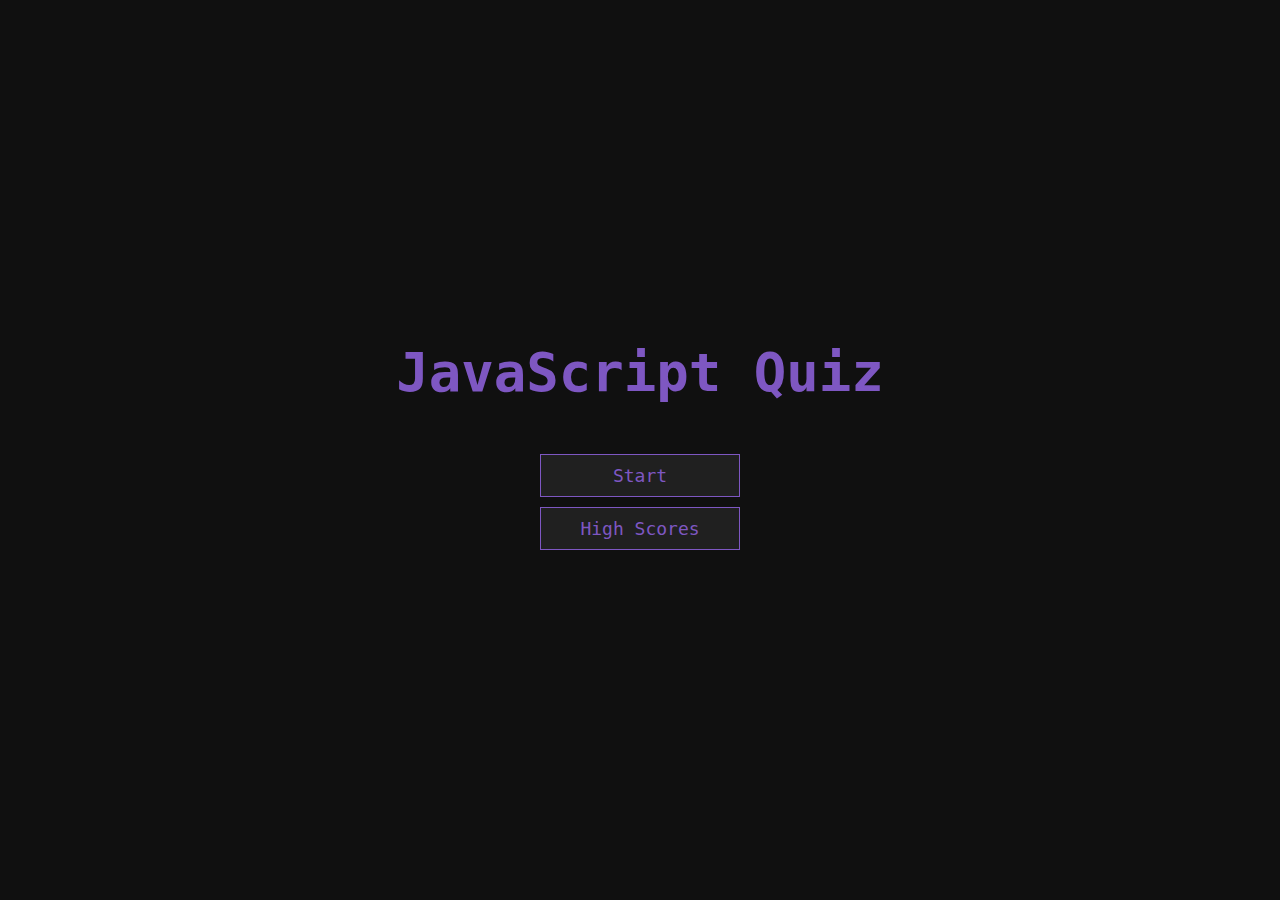
==== index.html @ d9f53cb7 "initial push and start of project" ====
<!DOCTYPE html>
<html lang="en">
<head>
    <meta charset="UTF-8">
    <meta http-equiv="X-UA-Compatible" content="IE=edge">
    <meta name="viewport" content="width=device-width, initial-scale=1.0">
    <title>JavaScript Quiz</title>
    <link rel="stylesheet" href="/style.css">
</head>
<body>
    <div class="container">
        <div id="home" class="flex-center flex-column">
            <h1>JavaScript Quiz</h1>
            <a class="btn" href="/game.html">Start</a>
            <a class="btn" href="/highscores.html">High Scores</a>
        </div>
    </div>
    
</body>
</html>
---- style.css ----
:root {
    background-color:#101010 ;
    font-size: 62.5%;
}

*{
    box-sizing: border-box;
    font-family: OCR A Std, monospace ;
    margin: 0;
    padding: 0;
    color: white;
}

h1,
h2,
h3,
h4 {
    margin-bottom: 1rem;
}

h1 {
    font-size: 5.4rem;
    color: #7e57c2;
    margin-bottom: 5rem;
}

h1 > span {
    font-size: 2.4rem;
    font-weight: 500;
}

h2 {
    font-size: 4.2rem;
    margin-bottom: 4rem;
    font-weight: 700;
    
}

h3 {
    font-size: 2.8rem;
    font-weight: 500;
}

/* UTILITIES */
.container {
    width: 100vw;
    height: 100vh;
    display: flex;
    justify-content: center;
    align-items: center;
    max-width: 80rem;
    margin: 0 auto;
    padding: 2rem;
}

.container > * {
    width: 100%;
}

.flex-column {
    display: flex;
    flex-direction: column;
}

.flex-center {
    justify-content: center;
    align-items: center;
}

.justify-center {
    justify-content: center;
}

.text-center {
    text-align: center;
}

.hidden {
    display: none;
}


/* BUTTONS */
.btn {
    font-size: 1.8rem;
    padding: 1rem 0;
    width: 20rem;
    text-align: center;
    border: 0.1rem solid #7e57c2;
    margin-bottom: 1rem;
    text-decoration: none;
    color: #7e57c2;
    background-color: #202020;
}

.btn:hover {
    cursor: pointer;
    box-shadow: 0 0.4rem 1.4rem 0 rgba(138, 86, 235, 10);
    transform: translateY(-0.35rem);
    transition: transform 150ms;
}

.btn[disabled]:hover {
    cursor: not-allowed;
    box-shadow: none;
    transform: none;
}
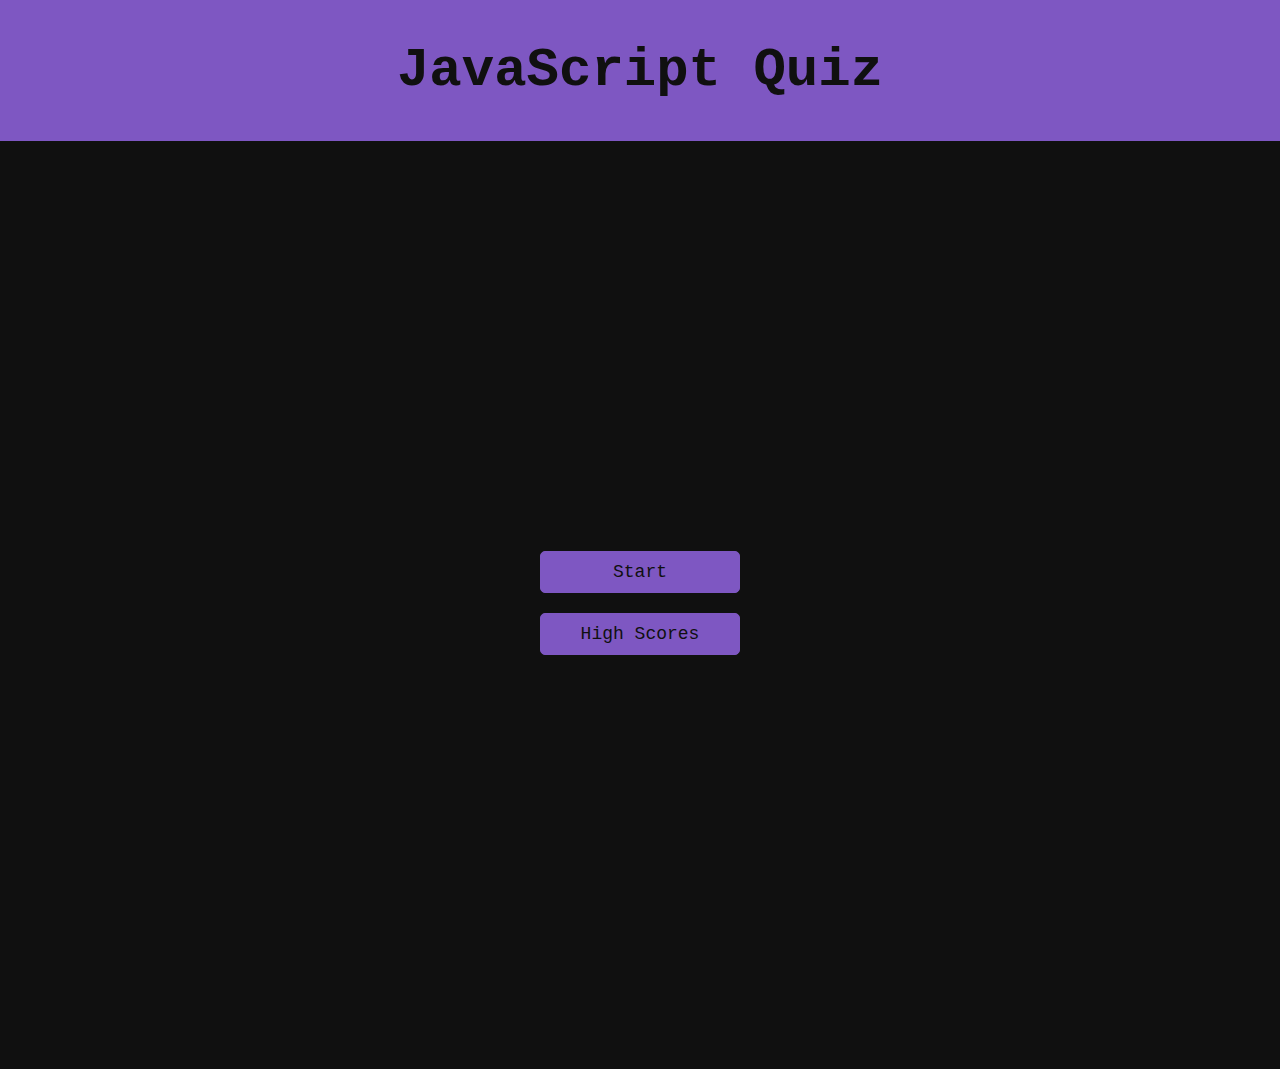
==== commit b057b861: "adding new features and updateing code" ====
--- a/index.html
+++ b/index.html
@@ -5,16 +5,21 @@
     <meta http-equiv="X-UA-Compatible" content="IE=edge">
     <meta name="viewport" content="width=device-width, initial-scale=1.0">
     <title>JavaScript Quiz</title>
-    <link rel="stylesheet" href="/style.css">
+    <link rel="stylesheet" href="./style.css">
 </head>
 <body>
-    <div class="container">
-        <div id="home" class="flex-center flex-column">
-            <h1>JavaScript Quiz</h1>
-            <a class="btn" href="/game.html">Start</a>
-            <a class="btn" href="/highscores.html">High Scores</a>
-        </div>
-    </div>
+    <header>
+
+        <h1>JavaScript Quiz</h1>
+
+    </header>
+
+    <section>
+
+        <a class="btn" href="./quiz.html">Start</a>
+        <a class="btn" href="./scores.html">High Scores</a>
+        
+    </section>
     
 </body>
 </html>--- a/style.css
+++ b/style.css
@@ -11,38 +11,26 @@
     color: white;
 }
 
-h1,
-h2,
-h3,
-h4 {
-    margin-bottom: 1rem;
+h1 {
+    font-size: 5.4rem;
+    color: #101010;
+    background-color: #7e57c2;
+    margin: 0 auto;
+    padding: 4rem;
+    display: flex;
+    flex-direction: column;
+    align-items: center;
 }
 
-h1 {
-    font-size: 5.4rem;
-    color: #7e57c2;
-    margin-bottom: 5rem;
-}
-
-h1 > span {
-    font-size: 2.4rem;
-    font-weight: 500;
-}
-
-h2 {
-    font-size: 4.2rem;
-    margin-bottom: 4rem;
-    font-weight: 700;
+section {
+    display: flex;
+    flex-direction: column;
+    align-items: center;
+    padding: 40em;
     
 }
 
-h3 {
-    font-size: 2.8rem;
-    font-weight: 500;
-}
-
-/* UTILITIES */
-.container {
+.options {
     width: 100vw;
     height: 100vh;
     display: flex;
@@ -53,44 +41,22 @@
     padding: 2rem;
 }
 
-.container > * {
+.options > * {
     width: 100%;
 }
 
-.flex-column {
-    display: flex;
-    flex-direction: column;
-}
 
-.flex-center {
-    justify-content: center;
-    align-items: center;
-}
-
-.justify-center {
-    justify-content: center;
-}
-
-.text-center {
-    text-align: center;
-}
-
-.hidden {
-    display: none;
-}
-
-
-/* BUTTONS */
 .btn {
     font-size: 1.8rem;
     padding: 1rem 0;
     width: 20rem;
     text-align: center;
     border: 0.1rem solid #7e57c2;
-    margin-bottom: 1rem;
+    border-radius: 5px;
+    margin: 1rem;
     text-decoration: none;
-    color: #7e57c2;
-    background-color: #202020;
+    color: #101010;
+    background-color: #7e57c2;
 }
 
 .btn:hover {
